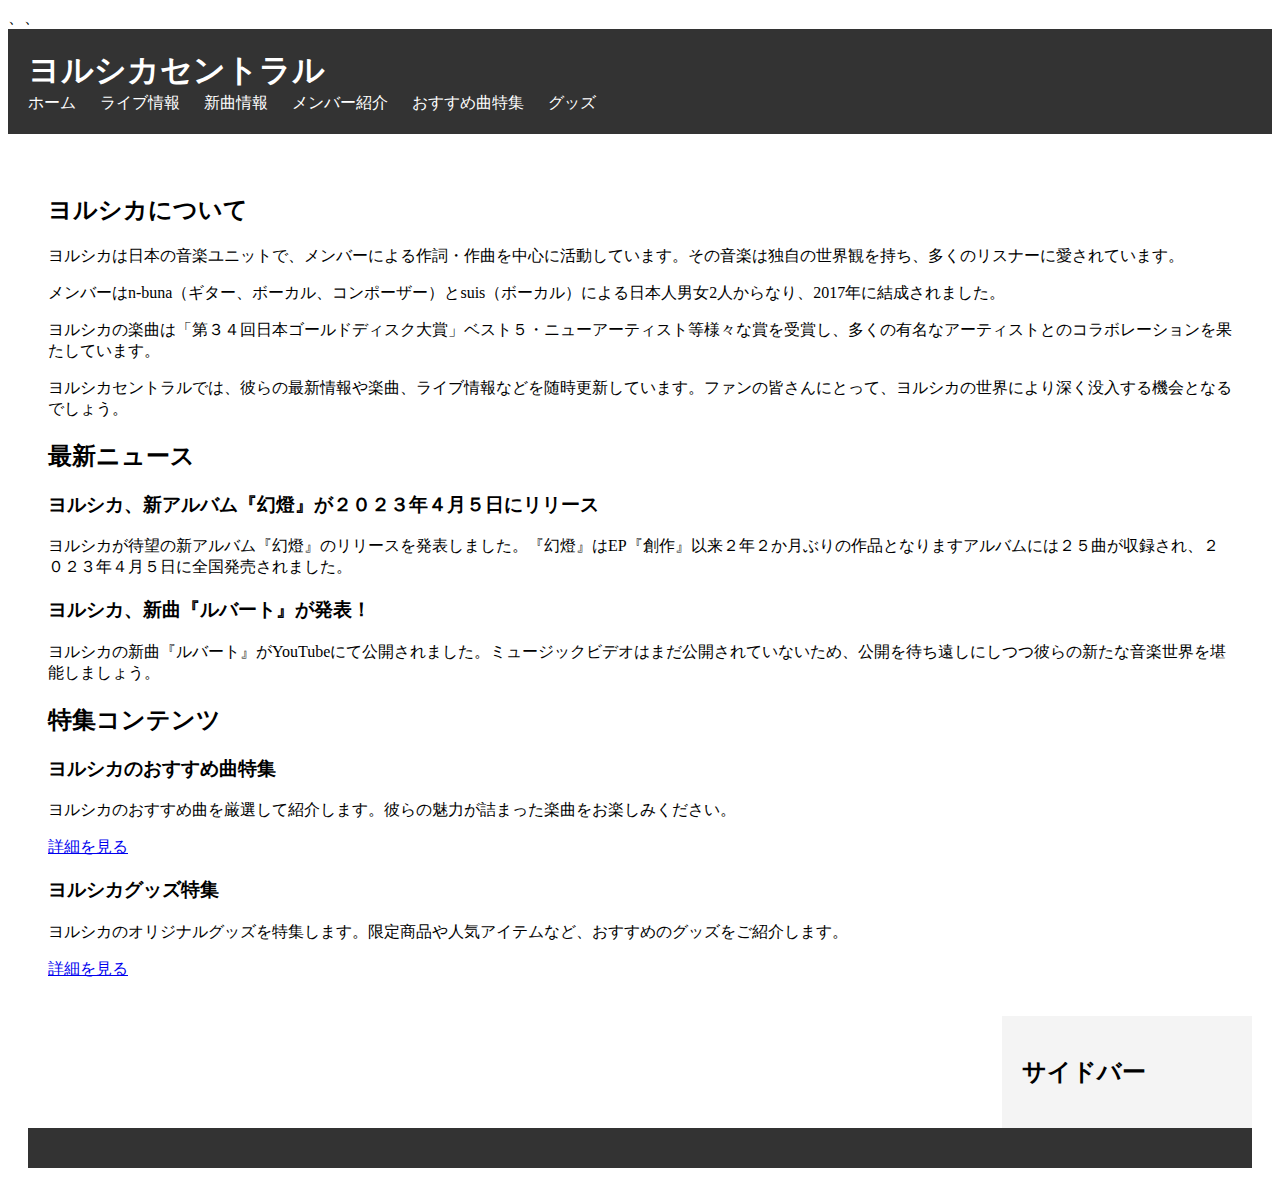
==== index.html @ 6d526c45 "Add files via upload" ====
、、<!DOCTYPE html>
<html lang="ja">
<head>
    <meta charset="UTF-8">
    <meta name="viewport" content="width=device-width, initial-scale=1.0">
    <title>ヨルシカセントラル</title>
    <link rel="stylesheet" href="styles.css">
</head>
<body>
    <header>
        <h1>ヨルシカセントラル</h1>
        <nav>
            <ul>
                <li><a href="#">ホーム</a></li>
                <li><a href="#">ライブ情報</a></li>
                <li><a href="#">新曲情報</a></li>
                <li><a href="#">メンバー紹介</a></li>
                <li><a href="index2.html">おすすめ曲特集</a></li>
                <li><a href="#">グッズ</a></li>
            </ul>
        </nav>
    </header>
    <main>
        <main>
            <section class="about-yorushika">
                <h2>ヨルシカについて</h2>
                <p>ヨルシカは日本の音楽ユニットで、メンバーによる作詞・作曲を中心に活動しています。その音楽は独自の世界観を持ち、多くのリスナーに愛されています。</p>
                <p>メンバーはn-buna（ギター、ボーカル、コンポーザー）とsuis（ボーカル）による日本人男女2人からなり、2017年に結成されました。</p>
                <p>ヨルシカの楽曲は「第３４回日本ゴールドディスク大賞」ベスト５・ニューアーティスト等様々な賞を受賞し、多くの有名なアーティストとのコラボレーションを果たしています。</p>
                <p>ヨルシカセントラルでは、彼らの最新情報や楽曲、ライブ情報などを随時更新しています。ファンの皆さんにとって、ヨルシカの世界により深く没入する機会となるでしょう。</p>
            </section>
        <section class="latest-news">
            <h2>最新ニュース</h2>
            <article>
                <h3>ヨルシカ、新アルバム『幻燈』が２０２３年４月５日にリリース</h3>
                <p>ヨルシカが待望の新アルバム『幻燈』のリリースを発表しました。『幻燈』はEP『創作』以来２年２か月ぶりの作品となりますアルバムには２５曲が収録され、２０２３年４月５日に全国発売されました。</p>
            </article>
            <article>
                <h3>ヨルシカ、新曲『ルバート』が発表！</h3>
                <p>ヨルシカの新曲『ルバート』がYouTubeにて公開されました。ミュージックビデオはまだ公開されていないため、公開を待ち遠しにしつつ彼らの新たな音楽世界を堪能しましょう。</p>
            </article>
            <!-- 最新ニュースのコンテンツ -->
        </section>
        <section class="main-visual">
            <!-- メインビジュアルのコンテンツ -->
        </section>
        <section class="featured-content">
            <h2>特集コンテンツ</h2>
            <article>
                <h3>ヨルシカのおすすめ曲特集</h3>
                <p>ヨルシカのおすすめ曲を厳選して紹介します。彼らの魅力が詰まった楽曲をお楽しみください。</p>
                <p><a href="index2.html">詳細を見る</a></p>
            </article>
            <article>
                <h3>ヨルシカグッズ特集</h3>
                <p>ヨルシカのオリジナルグッズを特集します。限定商品や人気アイテムなど、おすすめのグッズをご紹介します。</p>
                <p><a href="index3.html">詳細を見る</a></p>
            </article>
            <!-- 特集コンテンツのコンテンツ -->
        </section>
    </main>
    <aside>
        <section class="sidebar">
            <h2>サイドバー</h2>
            <!-- サイドバーのコンテンツ -->
        </section>
    </aside>
    <footer>
        <section class="footer-content">
            <!-- フッターのコンテンツ -->
        </section>
    </footer>
</body>
</html>
---- styles.css ----
/* styles.css */

/* ヘッダー */
header {
    background-color: #333;
    color: #fff;
    padding: 20px;
}

header h1 {
    margin: 0;
}

nav ul {
    list-style-type: none;
    margin: 0;
    padding: 0;
}

nav ul li {
    display: inline;
    margin-right: 20px;
}

nav ul li:last-child {
    margin-right: 0;
}

nav ul li a {
    color: #fff;
    text-decoration: none;
}

/* メインコンテンツ */
main {
    padding: 20px;
}

/* 特集コンテンツ */
.featured-content {
    margin-top: 20px;
}

/* サイドバー */
aside {
    width: 250px;
    float: right;
}

.sidebar {
    background-color: #f4f4f4;
    padding: 20px;
}

/* フッター */
footer {
    background-color: #333;
    color: #fff;
    padding: 20px;
    clear: both;
}
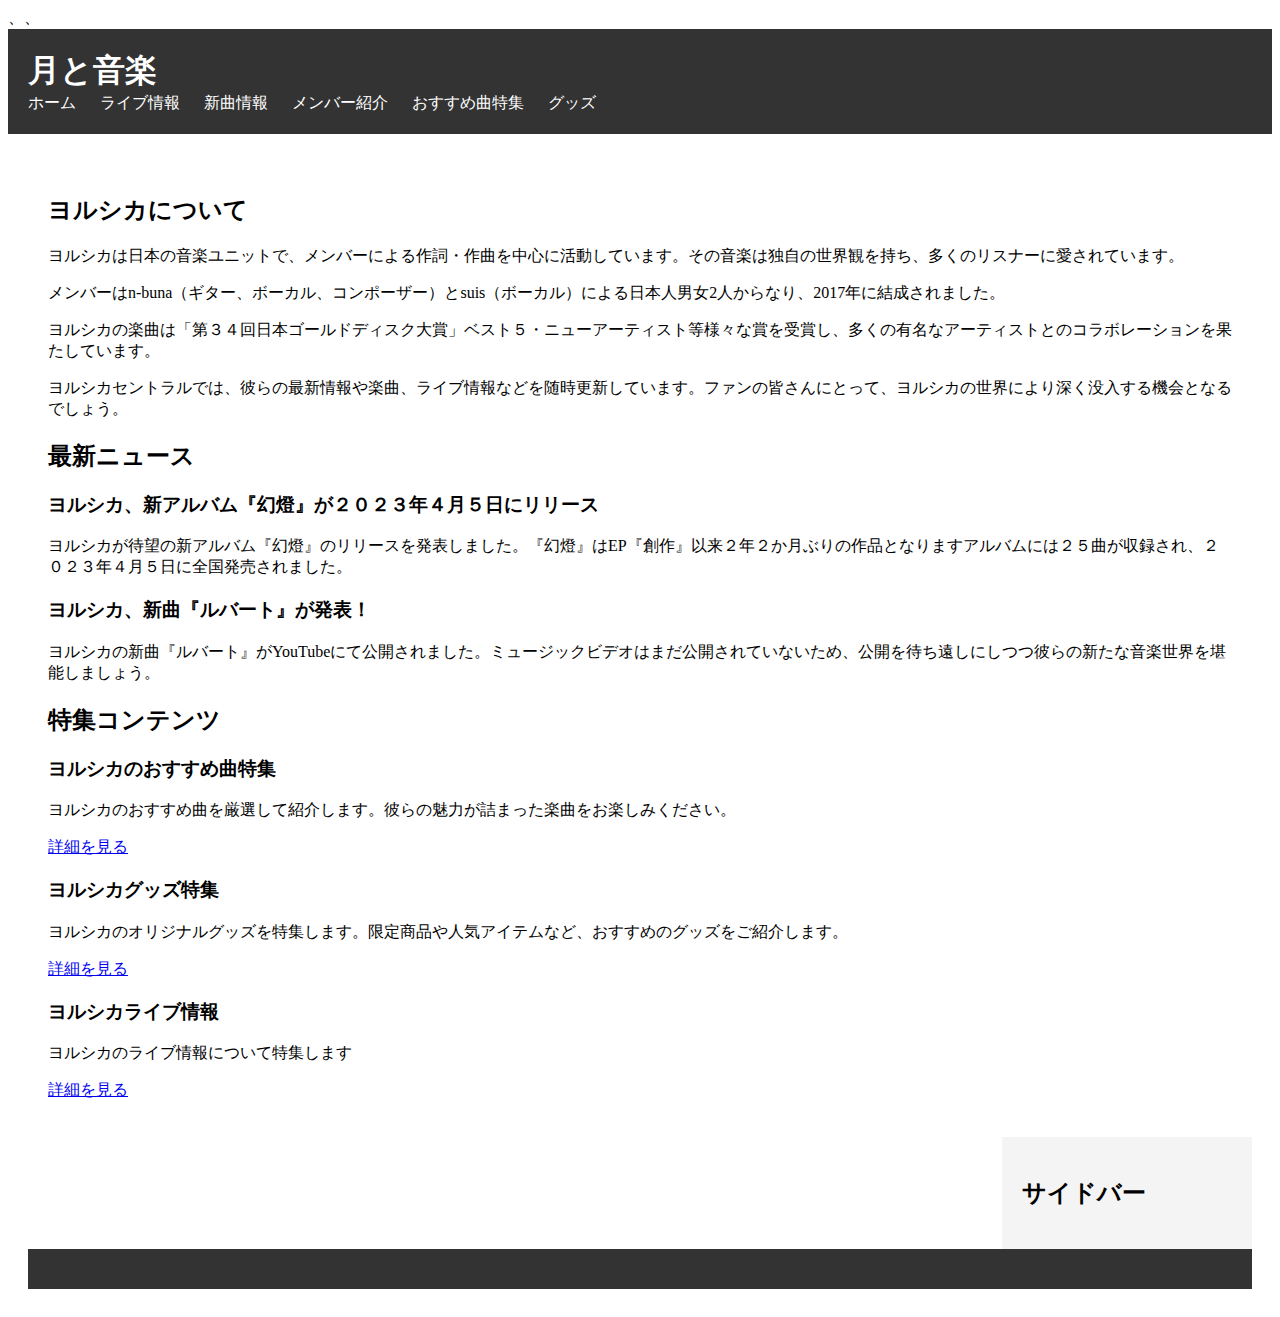
==== commit c2e0e69e: "Add files via upload" ====
--- a/index.html
+++ b/index.html
@@ -3,20 +3,20 @@
 <head>
     <meta charset="UTF-8">
     <meta name="viewport" content="width=device-width, initial-scale=1.0">
-    <title>ヨルシカセントラル</title>
+    <title>月と音楽</title>
     <link rel="stylesheet" href="styles.css">
 </head>
 <body>
     <header>
-        <h1>ヨルシカセントラル</h1>
+        <h1>月と音楽</h1>
         <nav>
             <ul>
                 <li><a href="#">ホーム</a></li>
-                <li><a href="#">ライブ情報</a></li>
+                <li><a href="index4.html">ライブ情報</a></li>
                 <li><a href="#">新曲情報</a></li>
                 <li><a href="#">メンバー紹介</a></li>
                 <li><a href="index2.html">おすすめ曲特集</a></li>
-                <li><a href="#">グッズ</a></li>
+                <li><a href="index3.html">グッズ</a></li>
             </ul>
         </nav>
     </header>
@@ -56,6 +56,11 @@
                 <p>ヨルシカのオリジナルグッズを特集します。限定商品や人気アイテムなど、おすすめのグッズをご紹介します。</p>
                 <p><a href="index3.html">詳細を見る</a></p>
             </article>
+            <article>
+                <h3>ヨルシカライブ情報</h3>
+                <p>ヨルシカのライブ情報について特集します</p>
+                <p><a href="inedx4.html">詳細を見る</a></p>
+            </article>
             <!-- 特集コンテンツのコンテンツ -->
         </section>
     </main>
